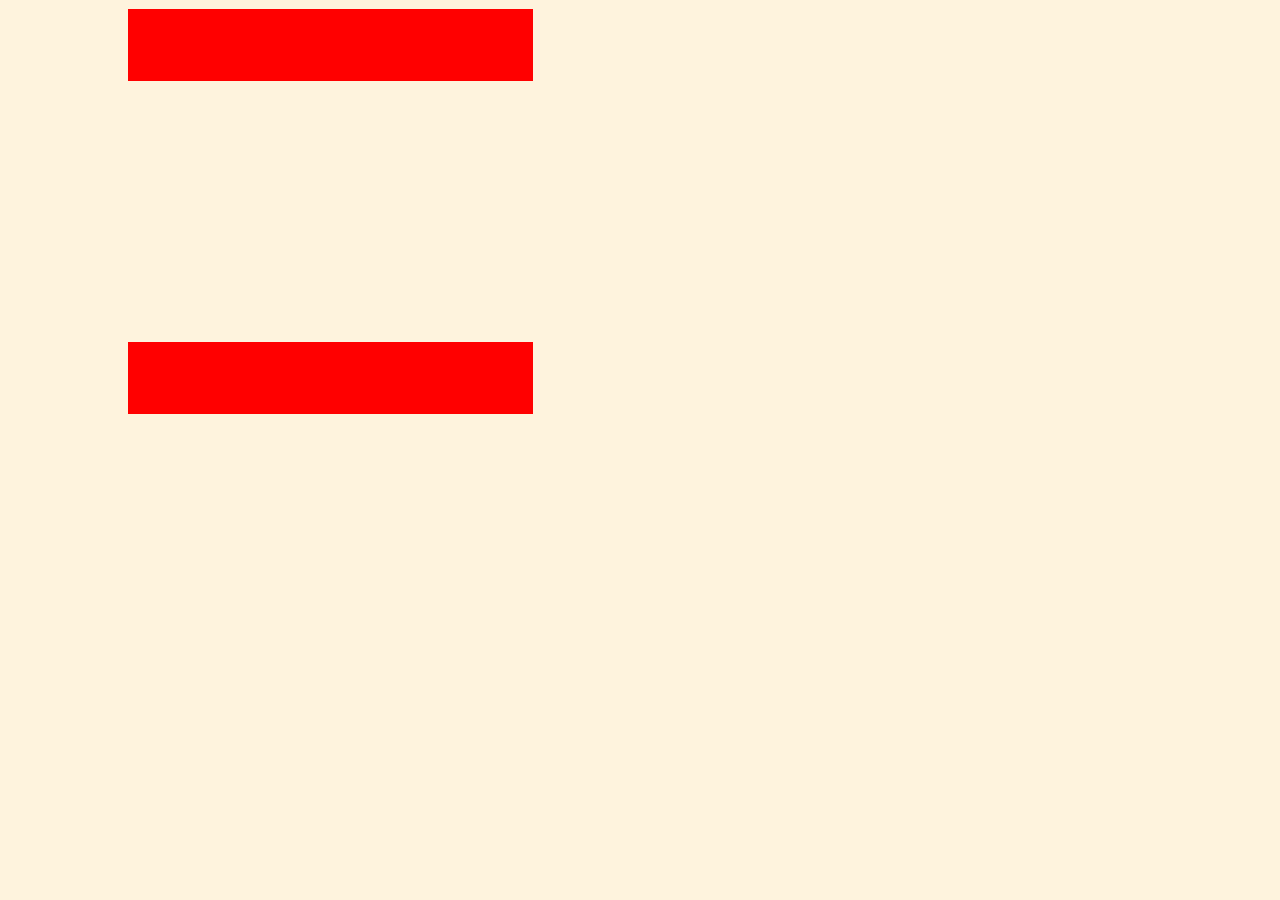
==== plansza.html @ 50acc183 "wygaszanie klawiszy po Zwyciestwie - dobor szarosci" ====
<!DOCTYPE html>
<html lang="pl">

<head>
    <meta charset="UTF-8">
    <meta name="viewport" content="width=device-width, initial-scale=1.0">
    <meta http-equiv="X-UA-Compatible" content="ie=edge">
    <title>ProfMarcin</title>
    <link rel="stylesheet" href="plansza.css">
</head>


<body>
    <div id="pctArea"></div>
    <!-- <div id="hintArea"><p></p></div> -->
    <div id="hintArea"></div>
    <div id="bDalej" onclick="dajNextExercise()">
        <p>&#8213;&#8213;&#8213;&#8213;&#8213;&#8213;&#8213;&#8213;&#8213;&#8213;&#8213;&#8213;></p>
    </div>
    <div id="btnsArea">
        <!-- 
        <div class="klawisz"><p>pies</p></div>
        <div class="klawisz"><p>pies</p></div>
        <div class="klawisz"><p>pies</p></div>
        <div class="klawisz"><p>jałówka</p></div>
        <div class="klawisz"><p>jaskółka</p></div>
         -->
         
    </div>
    <div id="ostrzezenie">
        <p>Ekran jest zbyt wąski. Wyświetlenie elementów nie jest możliwe.</p>
        <p>&nbsp;</p>
        <p>Zmień orientację ekranu!</p>
    </div>

  <!--     
  
  <script type="text/javascript">// <![CDATA[
        var _gaq = _gaq || []; _gaq.push(['_setAccount', 'UA-20680235-2']); _gaq.push(['_trackPageview']); (function () { var ga = document.createElement('script'); ga.type = 'text/javascript'; ga.async = true; ga.src = ('https:' == document.location.protocol ? 'https://ssl' : 'http://www') + '.google-analytics.com/ga.js'; var s = document.getElementsByTagName('script')[0]; s.parentNode.insertBefore(ga, s); })();
// ]]></script>

 -->

    <!-- <script src = "jqlib/jquery-3.4.1.slim.min.js"></script> -->

    <script src="plansza.js"></script>

</body>

</html>
---- plansza.css ----
* {
    margin: 0;
    padding: 0;
    box-sizing: border-box;
}

html {
    font-family: Verdana, Arial, Helvetica, sans-serif;
}

:root {
    --top-ski: 1vh;
    /* odlegl. od top */
    --bokkw-ski: 45vh;
    /* bok kwadratu na obrazek */
    --left-ski: 10%;
    /* odl. kwadratu od lewej  */
    --right-ski: 10%;
    /* odl. obsz. klawiszy od prawej */
}

body {
    background-color: #fef3dd;
    /* position: relative; */
}

div#pctArea {
    position: absolute;
    left: var(--left-ski);
    top: var(--top-ski);
    width: var(--bokkw-ski);
    height: var(--bokkw-ski);
    /* obrazek: */
    background-repeat: no-repeat;
    background-position: center;
    background-size: contain;
    /*cover - ladny kwadrat, ale przycina...*/
    /* obrazek - koniec */
    transition: .2s;
    background-color: red;
}

div#hintArea {
    position: absolute;
    text-align: center;
    top: calc(var(--top-ski) + var(--bokkw-ski) + 1px);
    /* left:calc(10% + calc(var(--bokkw-ski) / 3)); */
    left: calc(var(--left-ski) - 40px);
    width: calc(var(--bokkw-ski) + 80px);
    height: 50px;
    color: #cdc6c6;
    font-size: 150%;

    /* border: 1px solid black; */
}



div#bDalej {
    position: absolute;
/*     
    left: var(--left-ski);
    width: var(--bokkw-ski);
     */
     left: calc(var(--left-ski) - 40px);
     width: calc(var(--bokkw-ski) + 80px);

    height: 16vh;
    bottom: 4vh;
    /* bottom: 10vh; */
    cursor: pointer;
    background-color: transparent;
    color: transparent;
    transition: 0.3s;
}


div#bDalej p {
    line-height: 15vh;
    font-weight: 900;
    text-align: center;
    letter-spacing: -10px;
}

div#btnsArea {
    position: absolute;
    right: var(--right-ski);
    top: var(--top-ski);
    width: 35vw;
    /* height: 90vh; */
    /* border: 1px solid maroon; */
}

.klawisz {
    width: 90%;
    height: 12vh;
    margin-top: 5%;
    margin-left: auto;
    margin-right: auto;
    background-color: gray;
    cursor: pointer;
    text-align: center;
    font-weight: bold;
}

.klawisz p {
    font-size: 200%;
    line-height: 12vh;
}

#ostrzezenie {
    display: none;
}

@media (max-width:1024px) {
    .klawisz p {
        font-size: 130%;
        letter-spacing: 1px;
    }

    div#bDalej {
        bottom: 0.5vw;
        height: 18vh;
        line-height: 18vh;
    }
}

@media (max-width:800px) and (orientation: portrait) {
    div#pctArea, div#btnsArea, div#hintArea, div#bDalej {
        display: none;
    }
    #ostrzezenie {
        display: block;
        margin-top: 20px;
        text-align: center;
        font-weight: bold;
    }
}
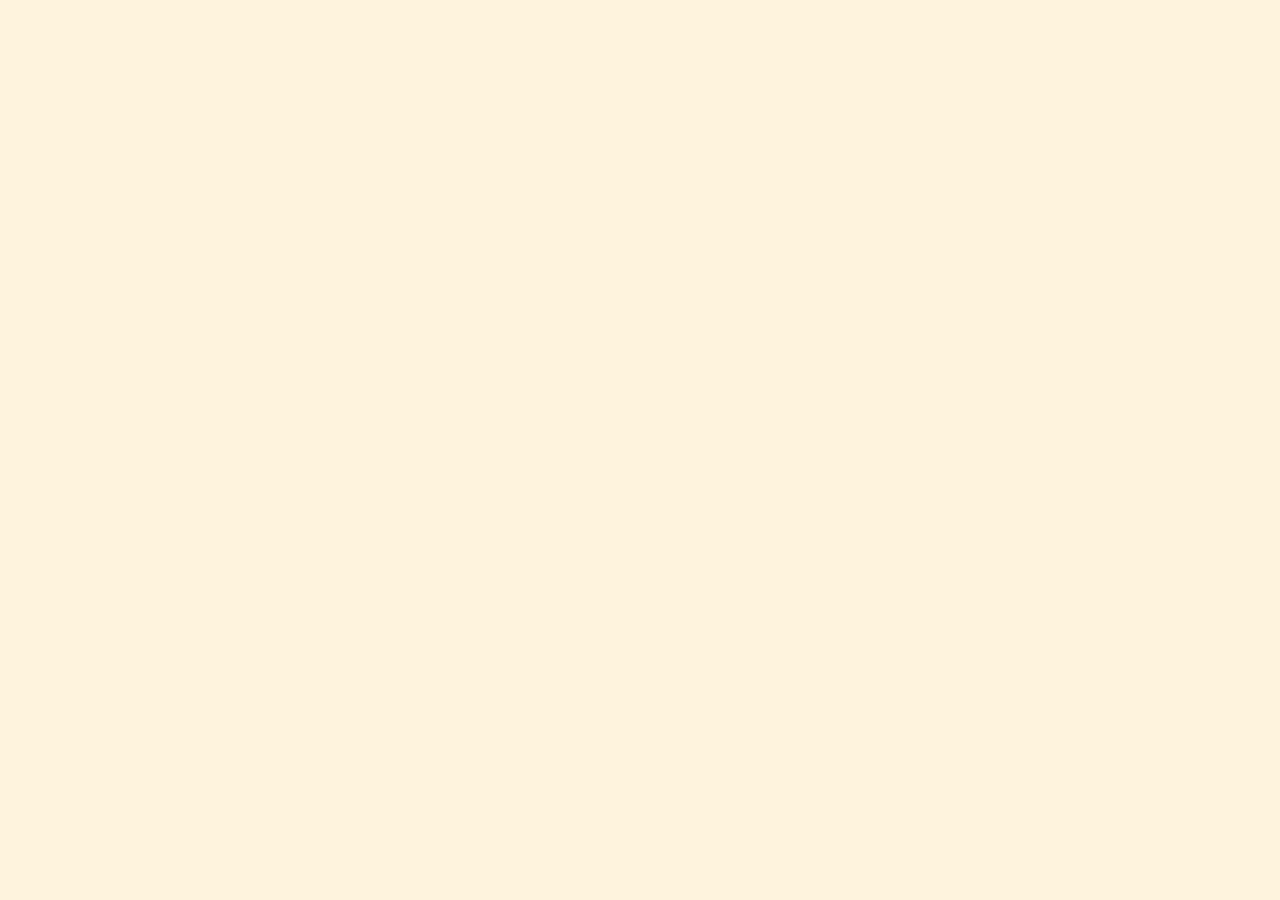
==== commit 181765d4: "w domu" ====
--- a/plansza.html
+++ b/plansza.html
@@ -7,25 +7,28 @@
     <meta http-equiv="X-UA-Compatible" content="ie=edge">
     <title>ProfMarcin</title>
     <link rel="stylesheet" href="plansza.css">
+
+
+    <link rel="stylesheet" href="https://use.fontawesome.com/releases/v5.1.1/css/all.css"
+          integrity="sha384-O8whS3fhG2OnA5Kas0Y9l3cfpmYjapjI0E4theH4iuMD+pLhbf6JI0jIMfYcK3yZ"
+          crossorigin="anonymous">
+
+
 </head>
+ 
+<i class="fas fa-download"></i>
+<i class="fas fa-long-arrow-alt-right" style="font-size: 5em;"></i>
+
 
 
 <body>
     <div id="pctArea"></div>
-    <!-- <div id="hintArea"><p></p></div> -->
     <div id="hintArea"></div>
     <div id="bDalej" onclick="dajNextExercise()">
-        <p>&#8213;&#8213;&#8213;&#8213;&#8213;&#8213;&#8213;&#8213;&#8213;&#8213;&#8213;&#8213;></p>
+        <!-- <p><i class="fas fa-long-arrow-alt-right"></i></p> -->
+        <p>&#10230;</p>
     </div>
     <div id="btnsArea">
-        <!-- 
-        <div class="klawisz"><p>pies</p></div>
-        <div class="klawisz"><p>pies</p></div>
-        <div class="klawisz"><p>pies</p></div>
-        <div class="klawisz"><p>jałówka</p></div>
-        <div class="klawisz"><p>jaskółka</p></div>
-         -->
-         
     </div>
     <div id="ostrzezenie">
         <p>Ekran jest zbyt wąski. Wyświetlenie elementów nie jest możliwe.</p>
--- a/plansza.css
+++ b/plansza.css
@@ -21,7 +21,6 @@
 
 body {
     background-color: #fef3dd;
-    /* position: relative; */
 }
 
 div#pctArea {
@@ -37,7 +36,6 @@
     /*cover - ladny kwadrat, ale przycina...*/
     /* obrazek - koniec */
     transition: .2s;
-    background-color: red;
 }
 
 div#hintArea {
@@ -50,24 +48,16 @@
     height: 50px;
     color: #cdc6c6;
     font-size: 150%;
-
-    /* border: 1px solid black; */
 }
-
 
 
 div#bDalej {
     position: absolute;
-/*     
-    left: var(--left-ski);
-    width: var(--bokkw-ski);
-     */
-     left: calc(var(--left-ski) - 40px);
-     width: calc(var(--bokkw-ski) + 80px);
-
+    left: calc(var(--left-ski) - 40px);
+    width: calc(var(--bokkw-ski) + 80px);
     height: 16vh;
     bottom: 4vh;
-    /* bottom: 10vh; */
+    border-radius: 2px;
     cursor: pointer;
     background-color: transparent;
     color: transparent;
@@ -76,10 +66,9 @@
 
 
 div#bDalej p {
-    line-height: 15vh;
-    font-weight: 900;
+    line-height: 16vh;
     text-align: center;
-    letter-spacing: -10px;
+    font-size: 500%;
 }
 
 div#btnsArea {
@@ -87,8 +76,6 @@
     right: var(--right-ski);
     top: var(--top-ski);
     width: 35vw;
-    /* height: 90vh; */
-    /* border: 1px solid maroon; */
 }
 
 .klawisz {
@@ -123,12 +110,21 @@
         height: 18vh;
         line-height: 18vh;
     }
+
+    div#bDalej p {
+        font-size: 300%;
+    }
 }
 
 @media (max-width:800px) and (orientation: portrait) {
-    div#pctArea, div#btnsArea, div#hintArea, div#bDalej {
+
+    div#pctArea,
+    div#btnsArea,
+    div#hintArea,
+    div#bDalej {
         display: none;
     }
+
     #ostrzezenie {
         display: block;
         margin-top: 20px;
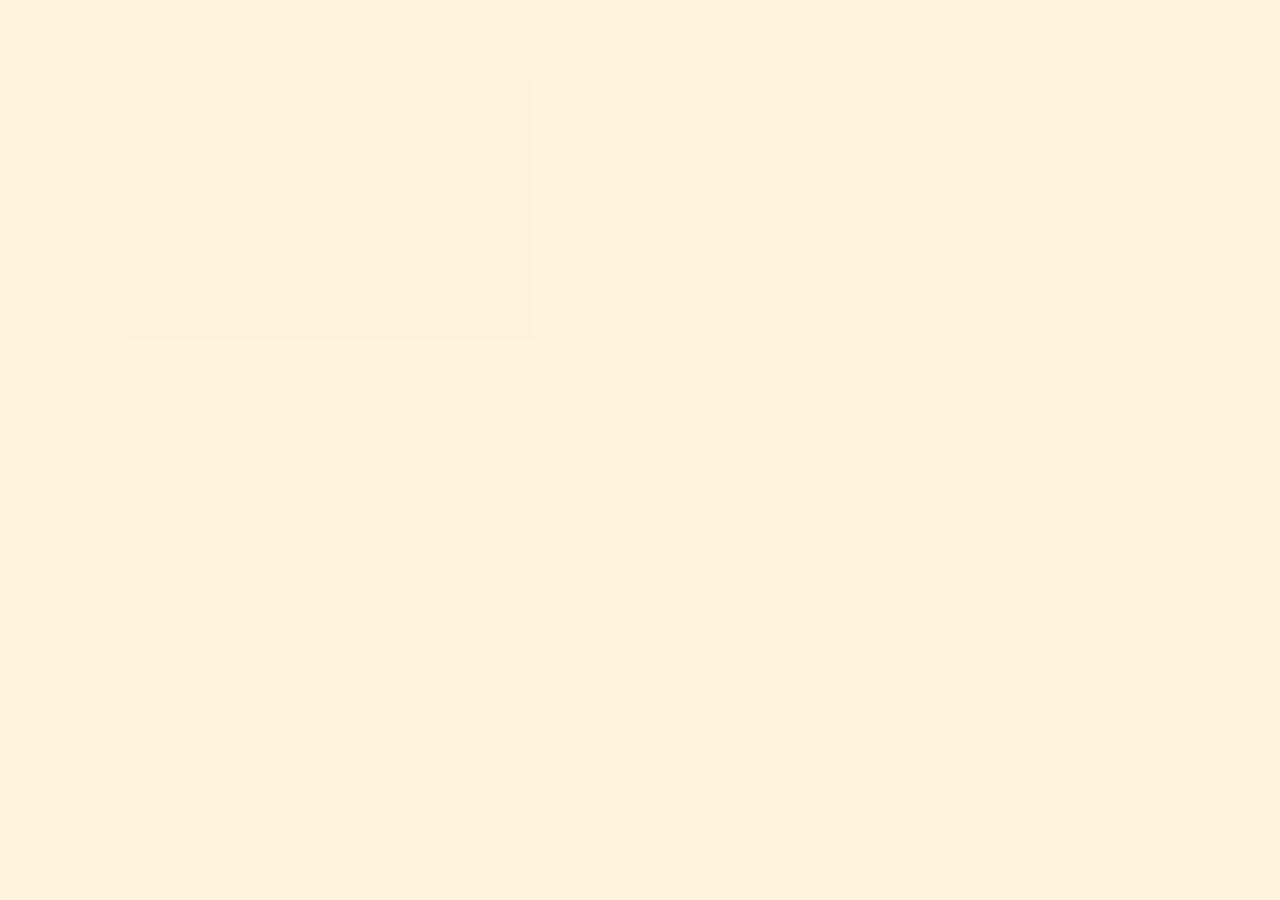
==== commit c5b83eca: "jest na www" ====
--- a/plansza.html
+++ b/plansza.html
@@ -8,16 +8,17 @@
     <title>ProfMarcin</title>
     <link rel="stylesheet" href="plansza.css">
 
-
+<!-- przyklad font awesome:
     <link rel="stylesheet" href="https://use.fontawesome.com/releases/v5.1.1/css/all.css"
           integrity="sha384-O8whS3fhG2OnA5Kas0Y9l3cfpmYjapjI0E4theH4iuMD+pLhbf6JI0jIMfYcK3yZ"
           crossorigin="anonymous">
-
+ -->
 
 </head>
  
-<i class="fas fa-download"></i>
-<i class="fas fa-long-arrow-alt-right" style="font-size: 5em;"></i>
+<!-- przyklad uzycia font awesome -->
+<!-- <i class="fas fa-download"></i> -->
+<!-- <i class="fas fa-long-arrow-alt-right" style="font-size: 5em;"></i> -->
 
 
 
@@ -36,13 +37,13 @@
         <p>Zmień orientację ekranu!</p>
     </div>
 
-  <!--     
+      
   
   <script type="text/javascript">// <![CDATA[
         var _gaq = _gaq || []; _gaq.push(['_setAccount', 'UA-20680235-2']); _gaq.push(['_trackPageview']); (function () { var ga = document.createElement('script'); ga.type = 'text/javascript'; ga.async = true; ga.src = ('https:' == document.location.protocol ? 'https://ssl' : 'http://www') + '.google-analytics.com/ga.js'; var s = document.getElementsByTagName('script')[0]; s.parentNode.insertBefore(ga, s); })();
 // ]]></script>
 
- -->
+
 
     <!-- <script src = "jqlib/jquery-3.4.1.slim.min.js"></script> -->
 
--- a/plansza.css
+++ b/plansza.css
@@ -17,6 +17,8 @@
     /* odl. kwadratu od lewej  */
     --right-ski: 10%;
     /* odl. obsz. klawiszy od prawej */
+    --hkl-ski: 12vh;
+    /* wysokosc klawiszy z wyrazami*/
 }
 
 body {
@@ -43,7 +45,7 @@
     text-align: center;
     top: calc(var(--top-ski) + var(--bokkw-ski) + 1px);
     /* left:calc(10% + calc(var(--bokkw-ski) / 3)); */
-    left: calc(var(--left-ski) - 40px);
+    left:  calc(var(--left-ski) - 40px);
     width: calc(var(--bokkw-ski) + 80px);
     height: 50px;
     color: #cdc6c6;
@@ -74,25 +76,27 @@
 div#btnsArea {
     position: absolute;
     right: var(--right-ski);
-    top: var(--top-ski);
+    top:   var(--top-ski);
     width: 35vw;
 }
 
 .klawisz {
     width: 90%;
-    height: 12vh;
-    margin-top: 5%;
+    height: var(--hkl-ski);
+    margin-top: 4%;
     margin-left: auto;
     margin-right: auto;
     background-color: gray;
+    border-radius: 3px;
     cursor: pointer;
     text-align: center;
     font-weight: bold;
 }
 
+
 .klawisz p {
     font-size: 200%;
-    line-height: 12vh;
+    line-height: var(--hkl-ski);
 }
 
 #ostrzezenie {
@@ -116,6 +120,7 @@
     }
 }
 
+/* Mobilne, pionowo: nie pokazujemy elementow, ostrzezenie i prosba o zmiane orientacji: */
 @media (max-width:800px) and (orientation: portrait) {
 
     div#pctArea,
@@ -131,4 +136,58 @@
         text-align: center;
         font-weight: bold;
     }
-}+
+    #ostrzezenie p:nth-child(1) {
+        font-size: 110%;
+    }
+
+    #ostrzezenie p:nth-child(3) {
+        font-size: 130%;
+    }
+
+   
+}
+
+
+
+
+
+
+
+
+
+
+
+
+
+
+
+
+
+/* ponizej od: https://fvsch.com/styling-buttons/   --- dobre!, ale zaklada, ze mamy do czynienia z BUTTONAMI, nie z div'ami */
+/* na razie nie używam... */
+
+.btn {
+    /* default for <button>, but useful for <a> */
+    display: block;
+
+
+    text-align: center;
+    text-decoration: none;
+  
+    /* create a small space when buttons wrap on 2 lines */
+    margin: 5% 0;
+  
+    /* invisible border (will be colored on hover/focus) */
+    border: solid 1px transparent;
+    border-radius: 4px;
+  
+    /* size comes from text & padding (no width/height) */
+    padding: 1.5em 1em;
+  
+    /* make sure colors have enough contrast! */
+    color: #ffffff;
+    background-color: #9555af;
+  }
+
+
